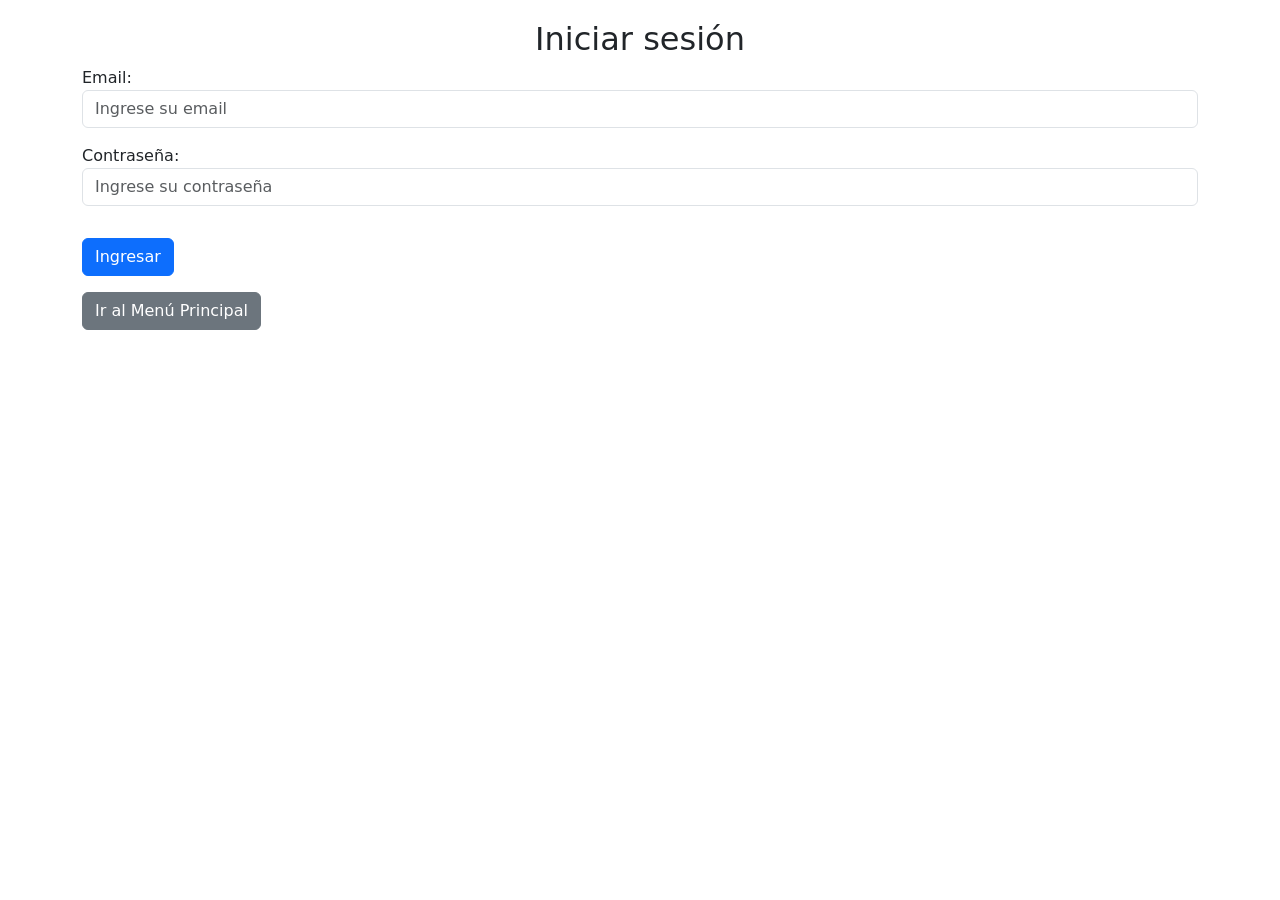
==== index.html @ d39e7605 "init: codigo base visto en L5" ====
<!DOCTYPE html>
<html lang="en">
<head>
    <meta charset="UTF-8">
    <meta name="viewport" content="width=device-width, initial-scale=1.0">
    <title>Wallet - Login</title>

    <!-- CSS -->
    <link rel="stylesheet" href="./css/styles.css">

    <!-- BOOTSTRAP -->
    <link rel="stylesheet" href="https://cdn.jsdelivr.net/npm/bootstrap@5.3.8/dist/css/bootstrap.min.css">
</head>
<body>
    <div class="container">
        <h2 class="text-center">Iniciar sesión</h2>
        <form>
            <div class="form-group">
                <label for="email">Email:</label>
                <input type="email" class="form-control" id="email" placeholder="Ingrese su email">
            </div>
            <div class="form-group top-space">
                <label for="password">Contraseña:</label>
                <input type="password" class="form-control" id="password" placeholder="Ingrese su contraseña">
            </div>
            <p id="errorMessage" class="text-danger"></p>
            <button type="submit" id="btnLogin" class="btn btn-primary top-space">Ingresar</button>
        </form>
        <a href="./pages/menu.html" class="btn btn-secondary top-space">Ir al Menú Principal</a>
    </div>

    <script src="./js/login.js"></script>
</body>
</html>
---- css/styles.css ----
body {
    padding: 20px;
}

.container {
    max-width: 400px;
    margin: 0 auto;
}

.top-space {
    margin-top: 1rem;
}
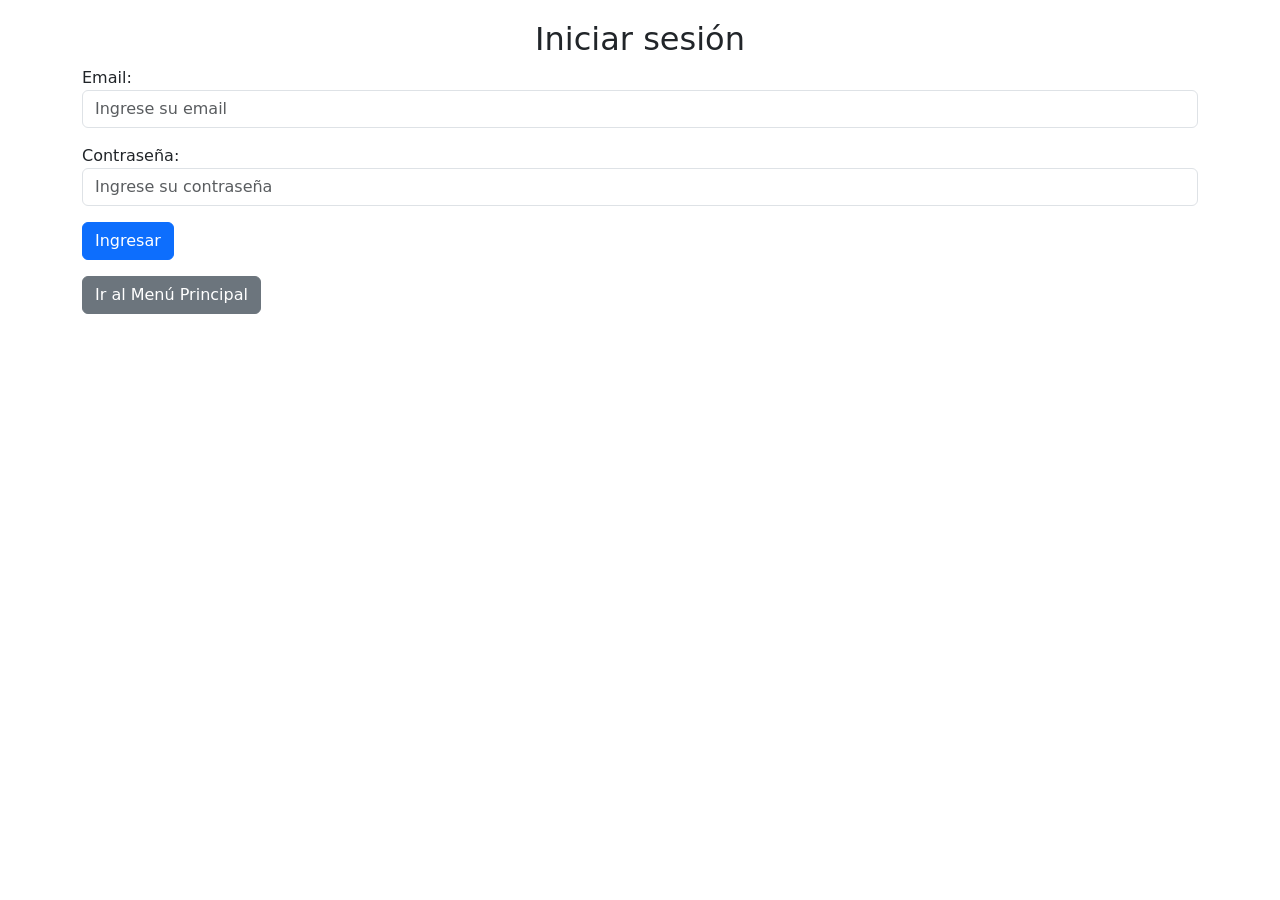
==== commit 59cbb9a4: "refactor: se cambia el uso de selectores a jquery en el login" ====
--- a/index.html
+++ b/index.html
@@ -14,7 +14,7 @@
 <body>
     <div class="container">
         <h2 class="text-center">Iniciar sesión</h2>
-        <form>
+        <form id="loginForm">
             <div class="form-group">
                 <label for="email">Email:</label>
                 <input type="email" class="form-control" id="email" placeholder="Ingrese su email">
@@ -23,12 +23,14 @@
                 <label for="password">Contraseña:</label>
                 <input type="password" class="form-control" id="password" placeholder="Ingrese su contraseña">
             </div>
-            <p id="errorMessage" class="text-danger"></p>
+            <div id="errorMessage" class="alert alert-danger d-none top-space" role="alert"></div>
             <button type="submit" id="btnLogin" class="btn btn-primary top-space">Ingresar</button>
         </form>
         <a href="./pages/menu.html" class="btn btn-secondary top-space">Ir al Menú Principal</a>
     </div>
 
+    <!-- JQUERY -->
+    <script src="https://code.jquery.com/jquery-3.7.1.min.js"></script>
     <script src="./js/login.js"></script>
 </body>
 </html>
